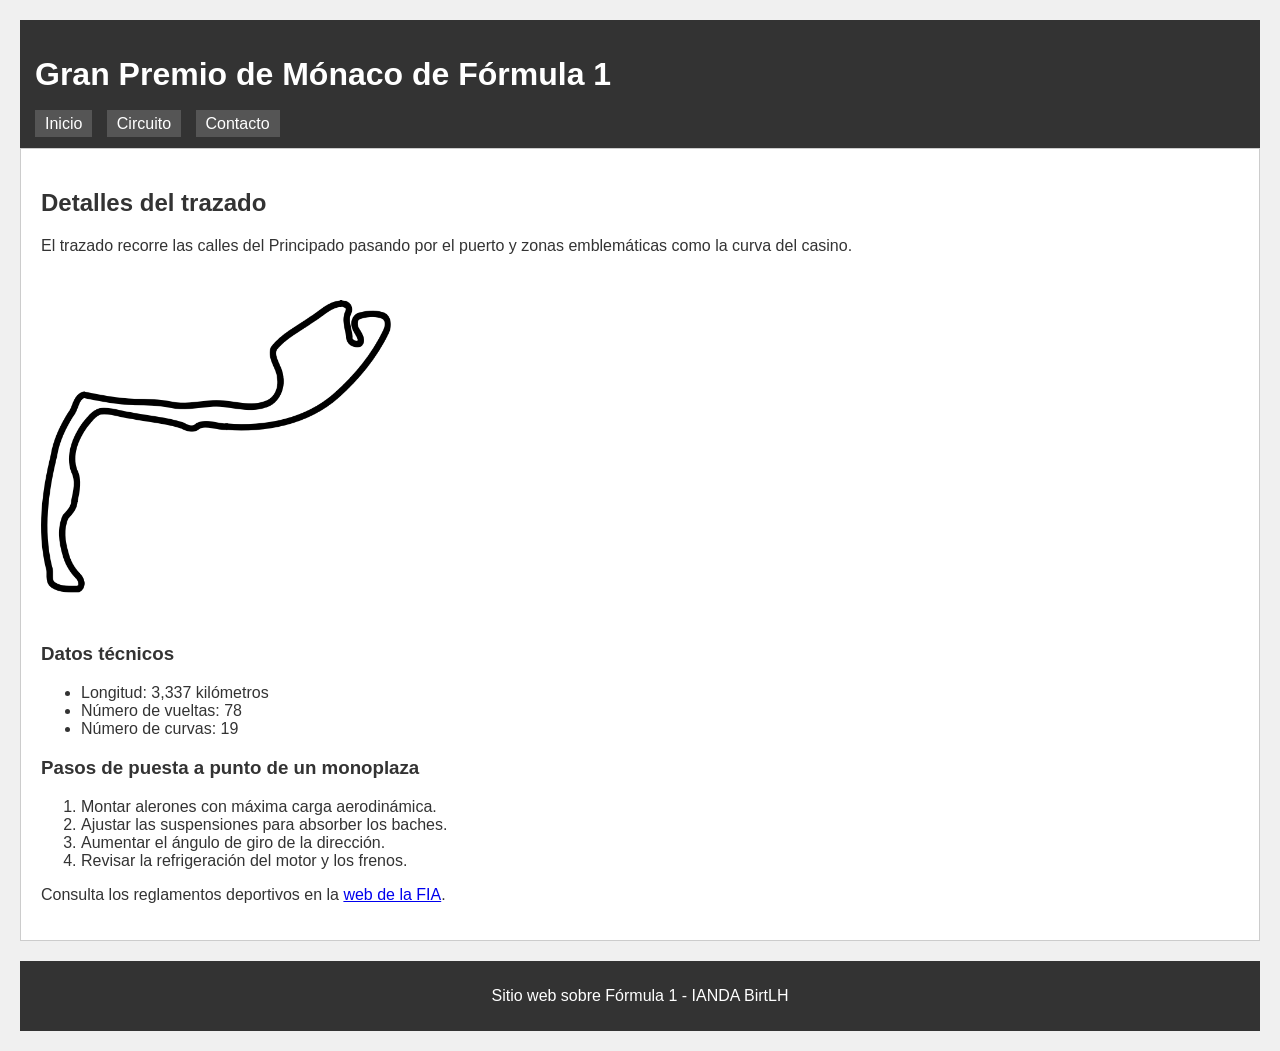
==== circuito.html @ 0bd32b9a "Add files via upload" ====
<!DOCTYPE html>
<html lang="es">
<head>
  <meta charset="utf-8" />
  <title>Gran Premio de Mónaco - Circuito</title>
  <link rel="stylesheet" href="estilos/estilos.css" />
</head>
<body>

  <header>
    <h1>Gran Premio de Mónaco de Fórmula 1</h1>
    <nav>
      <ul>
        <li><a href="index.html">Inicio</a></li>
        <li><a href="circuito.html">Circuito</a></li>
        <li><a href="contacto.html">Contacto</a></li>
      </ul>
    </nav>
  </header>
  <main>
    <h2>Detalles del trazado</h2>
    <p>El trazado recorre las calles del Principado pasando por el puerto y zonas emblemáticas como la curva del casino.</p>

    <img src="imagenes/monaco_trazado.jpg" alt="Mapa del trazado del circuito de Mónaco" />

    <h3>Datos técnicos</h3>
    <ul>
      <li>Longitud: 3,337 kilómetros</li>
      <li>Número de vueltas: 78</li>
      <li>Número de curvas: 19</li>
    </ul>

    <h3>Pasos de puesta a punto de un monoplaza</h3>
    <ol>
      <li>Montar alerones con máxima carga aerodinámica.</li>
      <li>Ajustar las suspensiones para absorber los baches.</li>
      <li>Aumentar el ángulo de giro de la dirección.</li>
      <li>Revisar la refrigeración del motor y los frenos.</li>
    </ol>

    <p>Consulta los reglamentos deportivos en la <a href="https://www.fia.com" target="_blank">web de la FIA</a>.</p>
  </main>

  <footer>
    <p>Sitio web sobre Fórmula 1 - IANDA BirtLH</p>
  </footer>

</body>
</html>
---- estilos/estilos.css ----
body {
  font-family: Arial, Helvetica, sans-serif;
  margin: 20px;
  background-color: #F0F0F0;
  color: #333333;
}

header {
  background-color: #333333;
  color: #FFFFFF;
  padding: 15px;
}

footer {
  background-color: #333333;
  color: #FFFFFF;
  text-align: center;
  padding: 10px;
  margin-top: 20px;
}

nav {
  margin-top: 10px;
}

nav ul {
  list-style-type: none;
  margin: 0px;
  padding: 0px;
}

nav li {
  display: inline;
  margin-right: 10px;
}

nav a {
  color: #FFFFFF;
  text-decoration: none;
  background-color: #555555;
  padding: 5px 10px;
}

nav a:hover {
  background-color: #CC0000;
}

main {
  background-color: #FFFFFF;
  padding: 20px;
  border: 1px solid #CCCCCC;
}

img {
  width: 350px;
  height: auto;

}

table {
  width: 100%;
  border-collapse: collapse;
  margin-top: 15px;
  margin-bottom: 15px;
}

table, th, td {
  border: 1px solid #000000;
}

th, td {
  padding: 8px;
  text-align: left;
}

th {
  background-color: #EAEAEA;
}

form {
  margin-top: 15px;
}

form p {
  margin-bottom: 10px;
}

label {
  font-weight: bold;
}

input[type="text"],
input[type="email"],
select,
textarea {
  width: 100%;
  padding: 5px;
  margin-top: 5px;
}
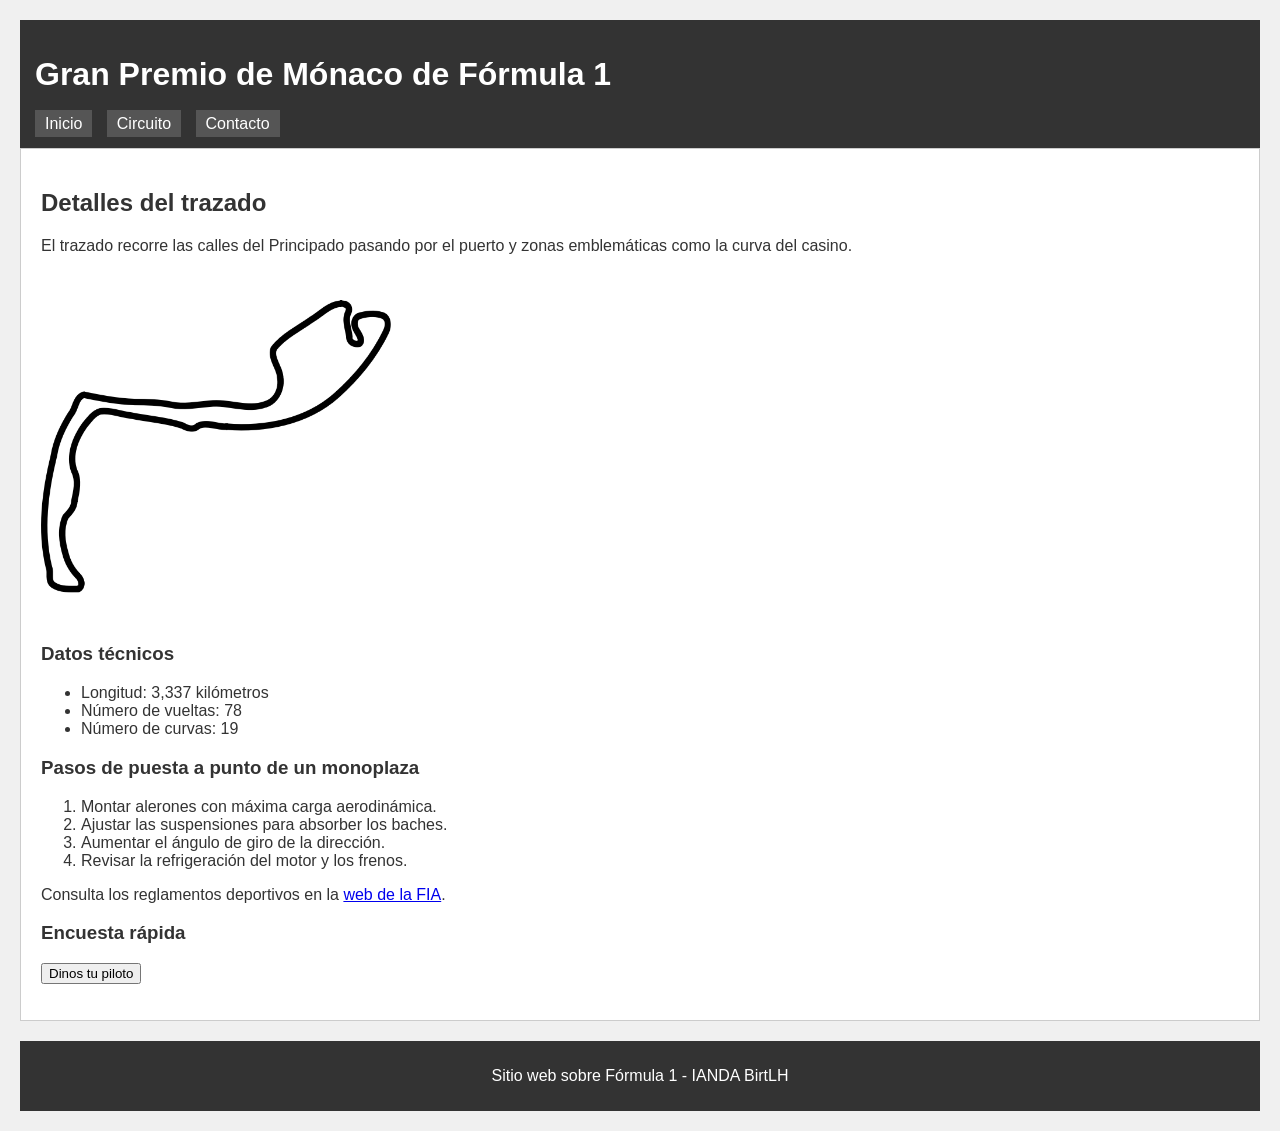
==== commit 5b4d0c51: "Add quick survey button and script reference" ====
--- a/circuito.html
+++ b/circuito.html
@@ -39,11 +39,17 @@
     </ol>
 
     <p>Consulta los reglamentos deportivos en la <a href="https://www.fia.com" target="_blank">web de la FIA</a>.</p>
+
+    <h3>Encuesta rápida</h3>
+    <input type="button" value="Dinos tu piloto" onclick="preguntarPiloto()">
+    <p id="mensajePiloto"></p>
   </main>
 
   <footer>
     <p>Sitio web sobre Fórmula 1 - IANDA BirtLH</p>
   </footer>
 
+  <script src="funciones/funciones.js"></script>
+
 </body>
 </html>
